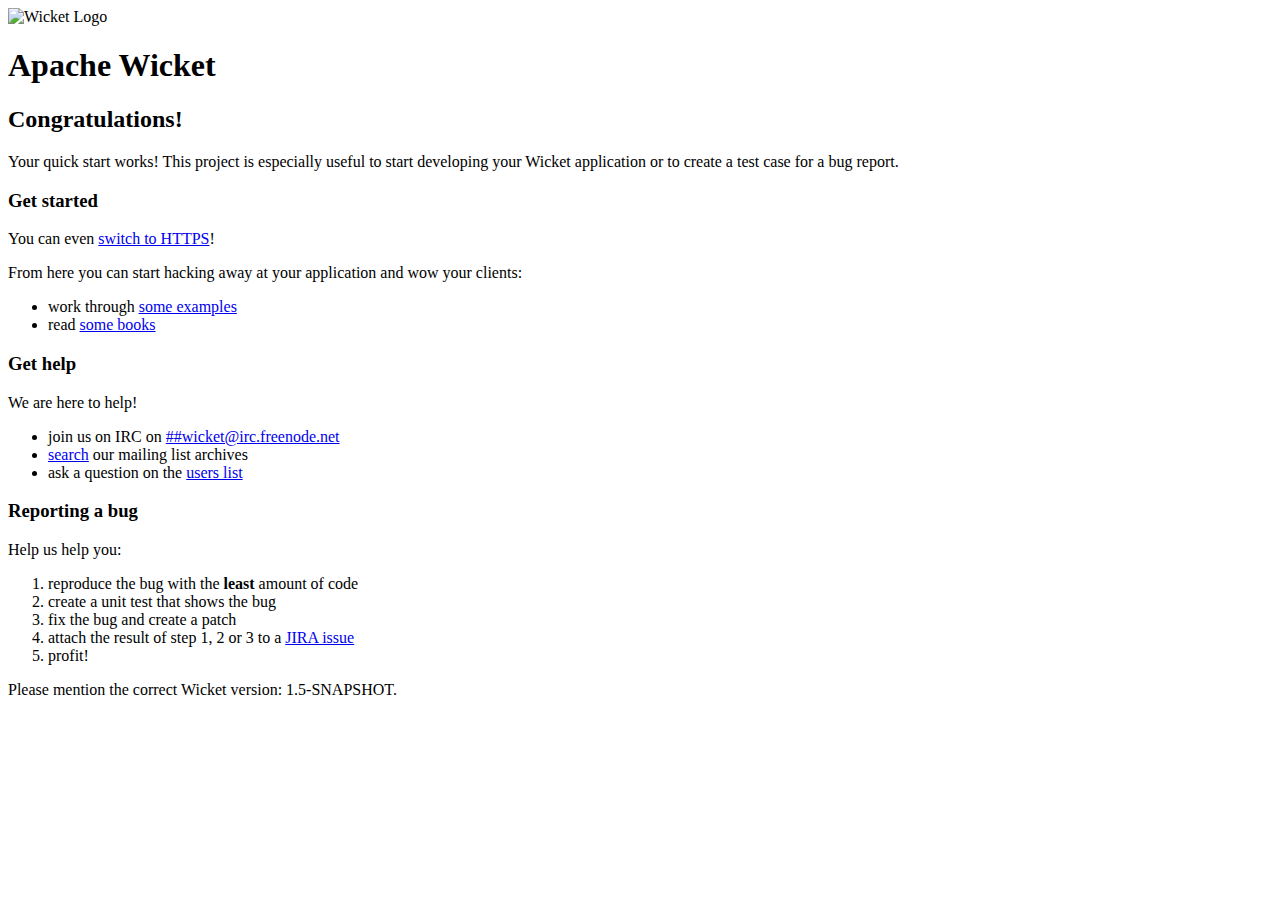
==== src/main/java/com/example/HomePage.html @ d7d18b75 "Initial commit" ====
<!DOCTYPE html>
<html xmlns:wicket="http://wicket.apache.org">
	<head>
		<meta charset="utf-8" />
		<title>Apache Wicket Quickstart</title>
		<link href='https://fonts.googleapis.com/css?family=Yanone+Kaffeesatz:regular,bold' rel='stylesheet' type='text/css' />
		<link rel="stylesheet" href="style.css" type="text/css" media="screen" title="Stylesheet" />
	</head>
	<body>
		<div id="hd">
			<div id="logo">
				<img src="logo.png" width="50px" height="50px" alt="Wicket Logo" />
				<h1>Apache Wicket</h1>
			</div>
		</div>
		<div id="bd">
			<h2>Congratulations!</h2>
			<p>
				Your quick start works! This project is especially useful to
				start developing your Wicket application or to create a test
				case for a bug report.
			</p>
			<h3>Get started</h3>
			<p>
				You can even <a href="https://localhost:8443">switch to HTTPS</a>!
			</p> 
			<p>
				From here you can start hacking away at your application and
				wow your clients:
			</p>
			<ul>
				<li>work through <a href="https://wicket.apache.org/learn/examples" target="_blank" title="Hello world and friends">some examples</a></li>
				<li>read <a href="https://wicket.apache.org/learn/books" target="_blank" title="Books about Wicket in English, German and Japanese">some books</a></li>
			</ul>
			<h3>Get help</h3>
			<p>
				We are here to help!
			</p>
			<ul>
				<li>join us on IRC on <a href="irc:%23%23wicket@irc.freenode.net">&#35;&#35;wicket@irc.freenode.net</a></li>
				<li><a href="http://wicket-users.markmail.org/" target="_blank" title="Search the mailing list archives">search</a> our mailing list archives</li>
				<li>ask a question on the <a href="https://wicket.apache.org/help/email.html">users list</a></li>
			</ul>
			<h3>Reporting a bug</h3>
			<p>
				Help us help you:
			</p>
			<ol>
				<li>reproduce the bug with the <strong>least</strong> amount of code</li>
				<li>create a unit test that shows the bug</li>
				<li>fix the bug and create a patch</li>
				<li>attach the result of step 1, 2 or 3 to a <a href="https://issues.apache.org/jira/browse/WICKET" target="_blank">JIRA issue</a></li>
				<li>profit!</li>
			</ol>
			<p>
				Please mention the correct Wicket version: <wicket:container wicket:id="version">1.5-SNAPSHOT</wicket:container>.
			</p>
		</div>
		<div id="ft">
		</div>
	</body>
</html>
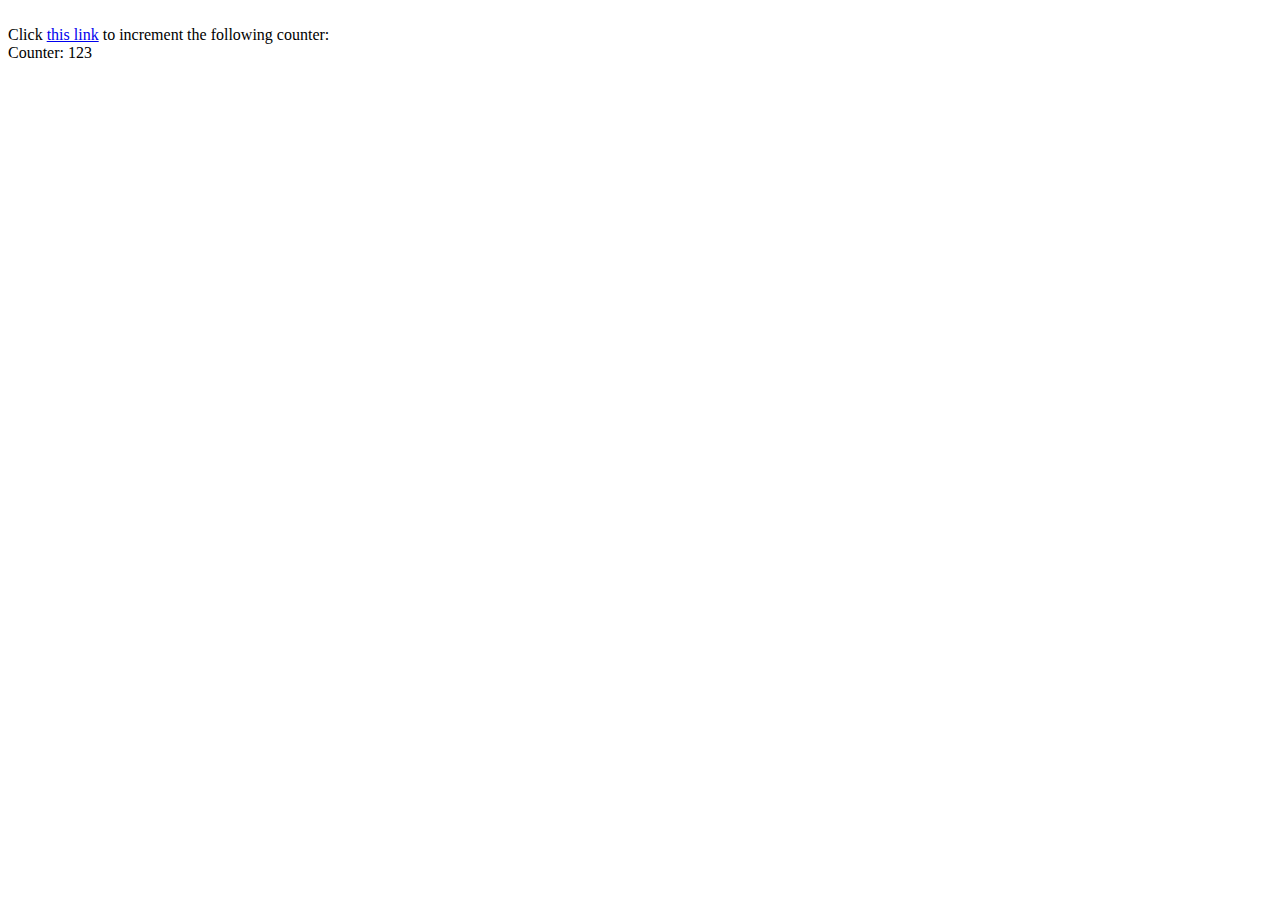
==== commit 7a0b1b19: "learned about wicket" ====
--- a/src/main/java/com/example/HomePage.html
+++ b/src/main/java/com/example/HomePage.html
@@ -1,62 +1,18 @@
 <!DOCTYPE html>
 <html xmlns:wicket="http://wicket.apache.org">
-	<head>
-		<meta charset="utf-8" />
-		<title>Apache Wicket Quickstart</title>
-		<link href='https://fonts.googleapis.com/css?family=Yanone+Kaffeesatz:regular,bold' rel='stylesheet' type='text/css' />
-		<link rel="stylesheet" href="style.css" type="text/css" media="screen" title="Stylesheet" />
-	</head>
-	<body>
-		<div id="hd">
-			<div id="logo">
-				<img src="logo.png" width="50px" height="50px" alt="Wicket Logo" />
-				<h1>Apache Wicket</h1>
-			</div>
-		</div>
-		<div id="bd">
-			<h2>Congratulations!</h2>
-			<p>
-				Your quick start works! This project is especially useful to
-				start developing your Wicket application or to create a test
-				case for a bug report.
-			</p>
-			<h3>Get started</h3>
-			<p>
-				You can even <a href="https://localhost:8443">switch to HTTPS</a>!
-			</p> 
-			<p>
-				From here you can start hacking away at your application and
-				wow your clients:
-			</p>
-			<ul>
-				<li>work through <a href="https://wicket.apache.org/learn/examples" target="_blank" title="Hello world and friends">some examples</a></li>
-				<li>read <a href="https://wicket.apache.org/learn/books" target="_blank" title="Books about Wicket in English, German and Japanese">some books</a></li>
-			</ul>
-			<h3>Get help</h3>
-			<p>
-				We are here to help!
-			</p>
-			<ul>
-				<li>join us on IRC on <a href="irc:%23%23wicket@irc.freenode.net">&#35;&#35;wicket@irc.freenode.net</a></li>
-				<li><a href="http://wicket-users.markmail.org/" target="_blank" title="Search the mailing list archives">search</a> our mailing list archives</li>
-				<li>ask a question on the <a href="https://wicket.apache.org/help/email.html">users list</a></li>
-			</ul>
-			<h3>Reporting a bug</h3>
-			<p>
-				Help us help you:
-			</p>
-			<ol>
-				<li>reproduce the bug with the <strong>least</strong> amount of code</li>
-				<li>create a unit test that shows the bug</li>
-				<li>fix the bug and create a patch</li>
-				<li>attach the result of step 1, 2 or 3 to a <a href="https://issues.apache.org/jira/browse/WICKET" target="_blank">JIRA issue</a></li>
-				<li>profit!</li>
-			</ol>
-			<p>
-				Please mention the correct Wicket version: <wicket:container wicket:id="version">1.5-SNAPSHOT</wicket:container>.
-			</p>
-		</div>
-		<div id="ft">
-		</div>
-	</body>
+    <head>
+        <meta charset="utf-8"/>
+        <title>Apache Wicket Quickstart</title>
+        <link href='https://fonts.googleapis.com/css?family=Yanone+Kaffeesatz:regular,bold'
+              rel='stylesheet' type='text/css'/>
+        <link rel="stylesheet" href="style.css"
+              type="text/css" media="screen"
+              title="Stylesheet"/>
+    </head>
+
+    <body>
+        <span wicket:id="Hello"></span><br/>
+        Click <a href="#" wicket:id="increment">this link</a> to increment the following counter:<br/>
+        Counter: <span wicket:id="counter">123</span>
+    </body>
 </html>
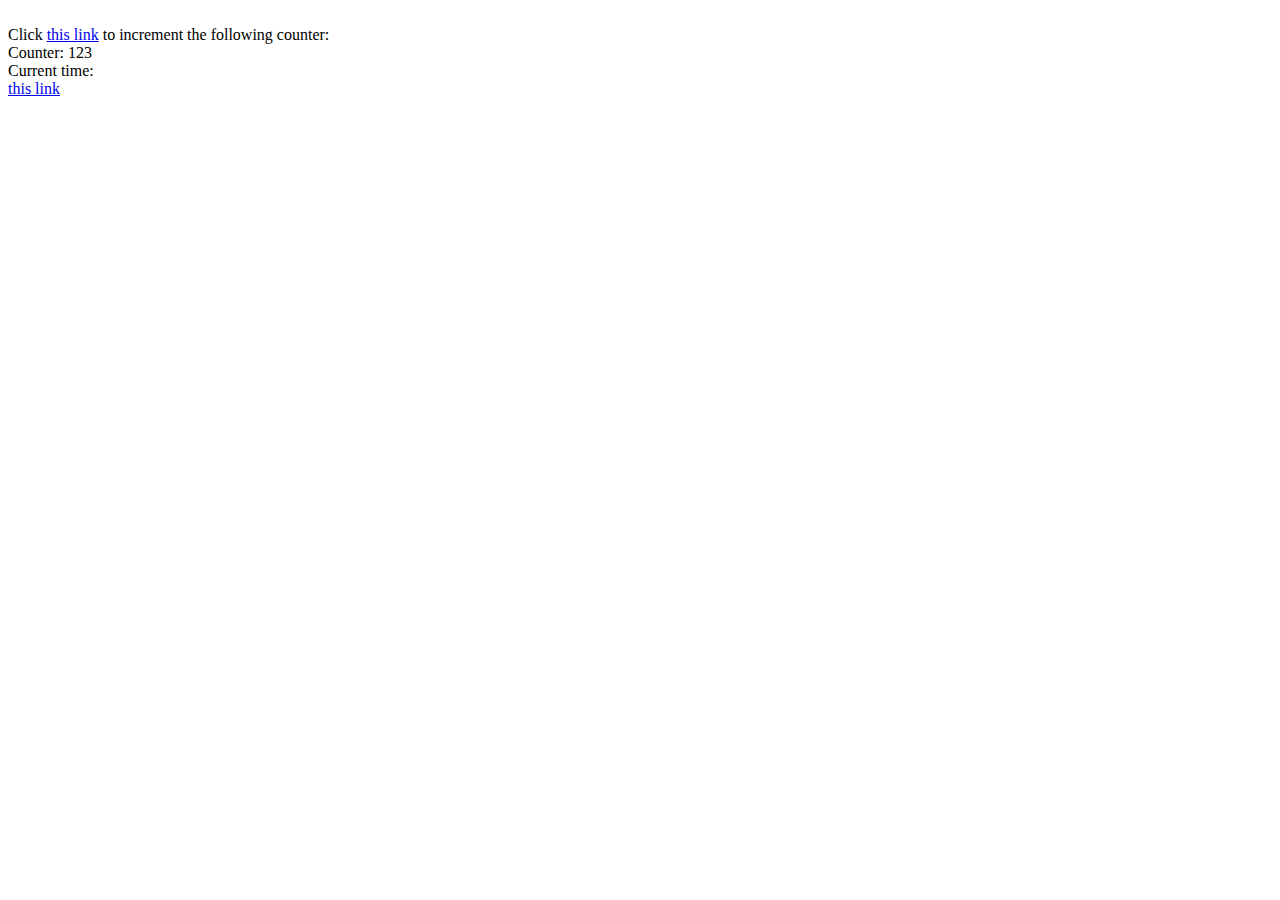
==== commit 69d72fa6: "learned about property models" ====
--- a/src/main/java/com/example/HomePage.html
+++ b/src/main/java/com/example/HomePage.html
@@ -1,18 +1,41 @@
 <!DOCTYPE html>
-<html xmlns:wicket="http://wicket.apache.org">
-    <head>
-        <meta charset="utf-8"/>
-        <title>Apache Wicket Quickstart</title>
-        <link href='https://fonts.googleapis.com/css?family=Yanone+Kaffeesatz:regular,bold'
-              rel='stylesheet' type='text/css'/>
-        <link rel="stylesheet" href="style.css"
-              type="text/css" media="screen"
-              title="Stylesheet"/>
-    </head>
+<html lang="en"
+      xmlns:wicket="http://wicket.apache.org">
+<head>
+    <meta charset="utf-8"/>
+    <title>Apache Wicket Quickstart</title>
+    <link href='https://fonts.googleapis.com/css?family=Yanone+Kaffeesatz:regular,bold'
+          rel='stylesheet' type='text/css'/>
+    <link rel="stylesheet" href="style.css"
+          type="text/css" media="screen"
+          title="Stylesheet"/>
+</head>
 
     <body>
-        <span wicket:id="Hello"></span><br/>
-        Click <a href="#" wicket:id="increment">this link</a> to increment the following counter:<br/>
-        Counter: <span wicket:id="counter">123</span>
+        <div>
+            <span wicket:id="hello"></span>
+            <br/>
+        </div>
+
+        <div>
+            Click
+            <a href="#" wicket:id="increment">this link</a>
+            to increment the following counter:<br/>
+        </div>
+
+        <div>
+            Counter: <span wicket:id="counter">123</span>
+        </div>
+
+        <div>
+            Current time: <span wicket:id="clock"></span> <br/>
+            <a href="#" wicket:id="refresh">this link</a>
+        </div>
+
+        <div wicket:id="address">
+            <span wicket:id="street">
+            </span>
+            <span wicket:id="city"></span>
+        </div>
     </body>
 </html>
